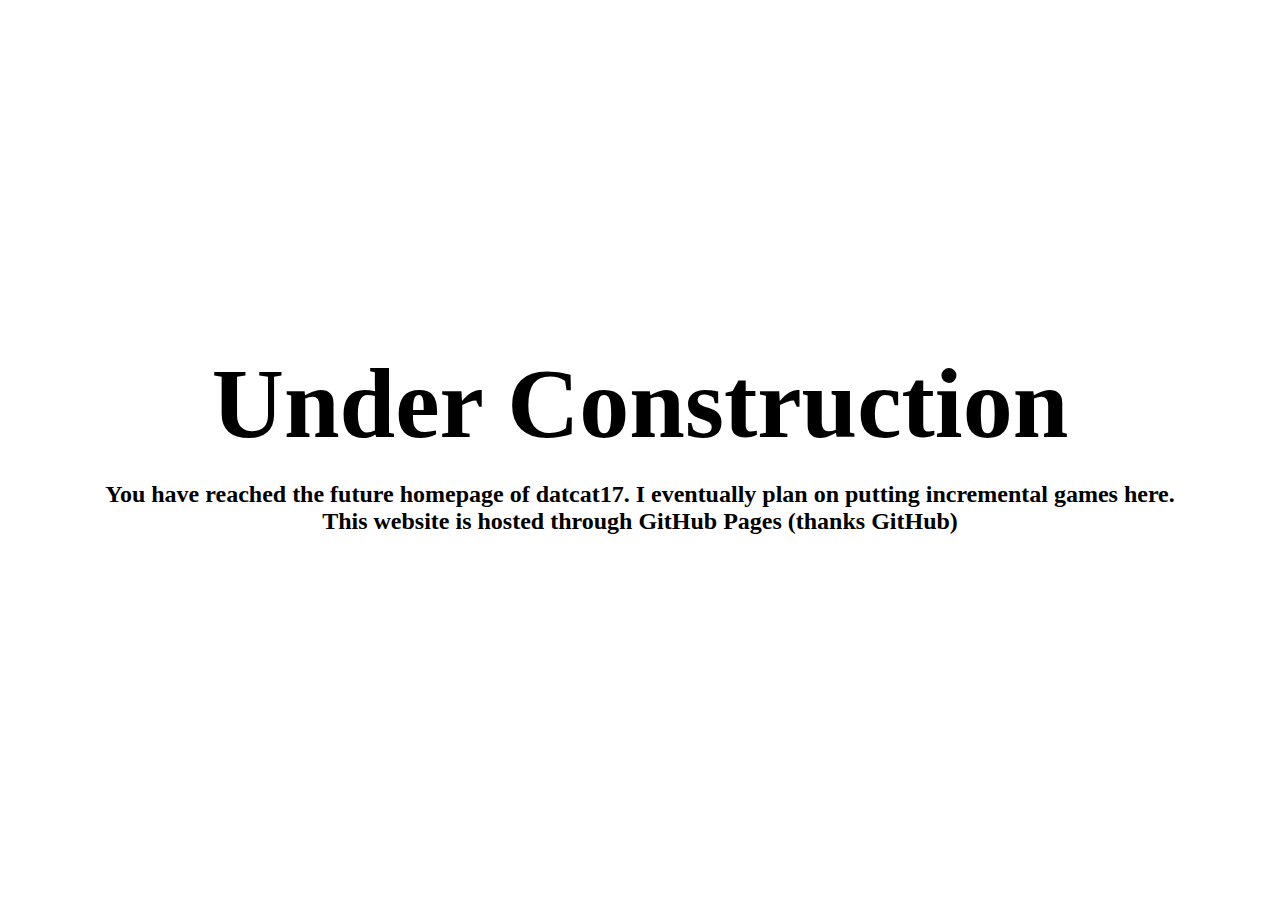
==== index.html @ e2d0085d "Under construction page - Added an "under construction" page as a temporary placeholder" ====
<!DOCTYPE html>
<html lang="">
  <head>
    <meta charset="utf-8">
    <link href="css/styles.css" rel="stylesheet">
    <title>datcat17's Website</title>
  </head>
  <body>
    <div id="main">
      <h1>Under Construction</h1>
      <h2>
        You have reached the future homepage of datcat17. I eventually plan on putting incremental games here.<br>
        This website is hosted through GitHub Pages (thanks GitHub)
      </h2>
    </div>
  </body>
</html>
---- css/styles.css ----
html {
    font-family: Calibri;
    text-align: center;
}

body {
    margin: 0px;
}

div#main {
    display: flex;
    flex-direction: column;
    justify-content: center;
    align-items: center;
    width: 100vw;
    height: 100vh;
}

h1 {
    font-size: 100px;
    margin: 0;
}
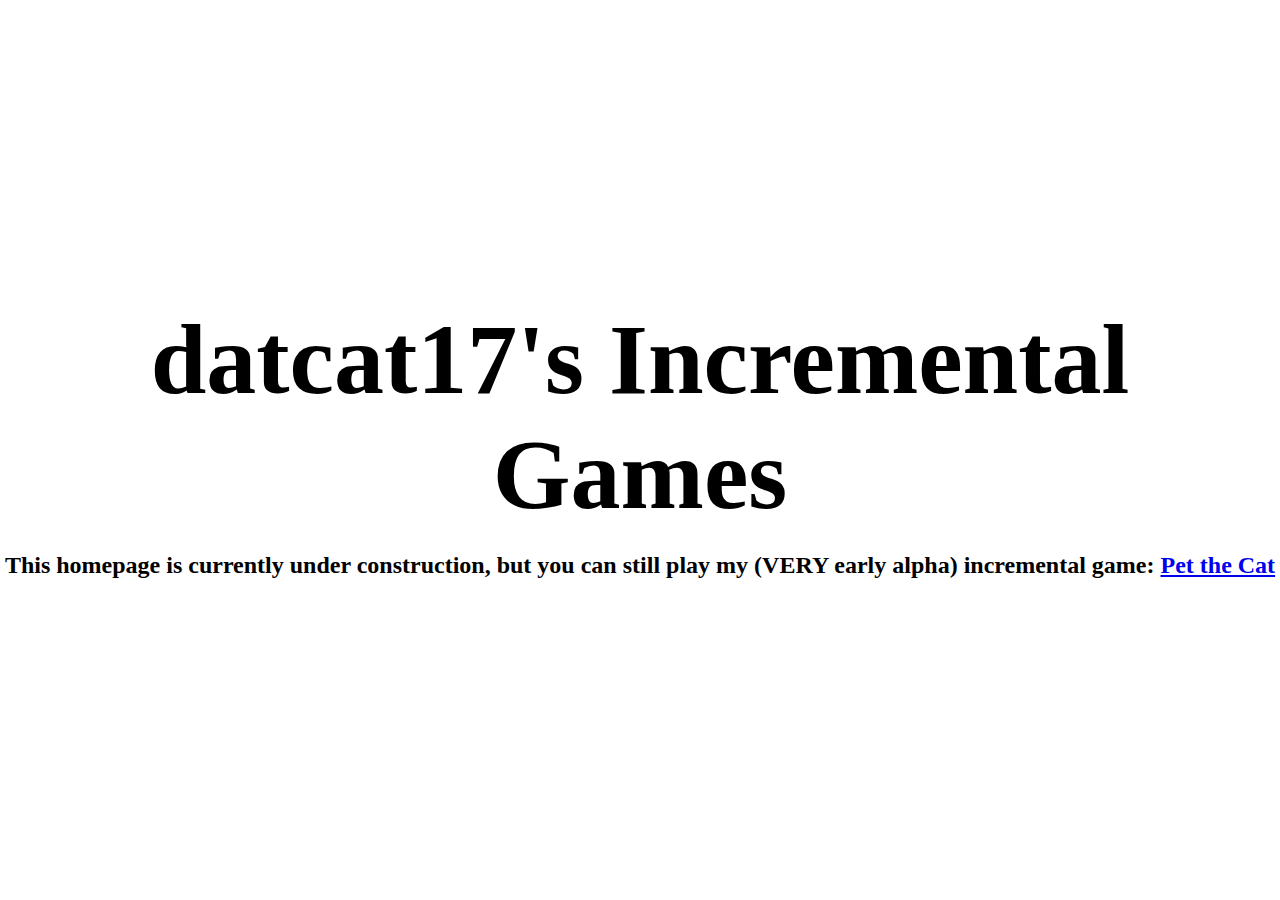
==== commit 97cd0bf3: "Link to Pet the Cat Added a link to the Pet the Cat incremental game." ====
--- a/index.html
+++ b/index.html
@@ -7,10 +7,10 @@
   </head>
   <body>
     <div id="main">
-      <h1>Under Construction</h1>
+      <h1>datcat17's Incremental Games</h1>
       <h2>
-        You have reached the future homepage of datcat17. I eventually plan on putting incremental games here.<br>
-        This website is hosted through GitHub Pages (thanks GitHub)
+        This homepage is currently under construction, but you can still play my (VERY early alpha) incremental game:
+        <a href="html/Pet the Cat/index.html">Pet the Cat</a>
       </h2>
     </div>
   </body>
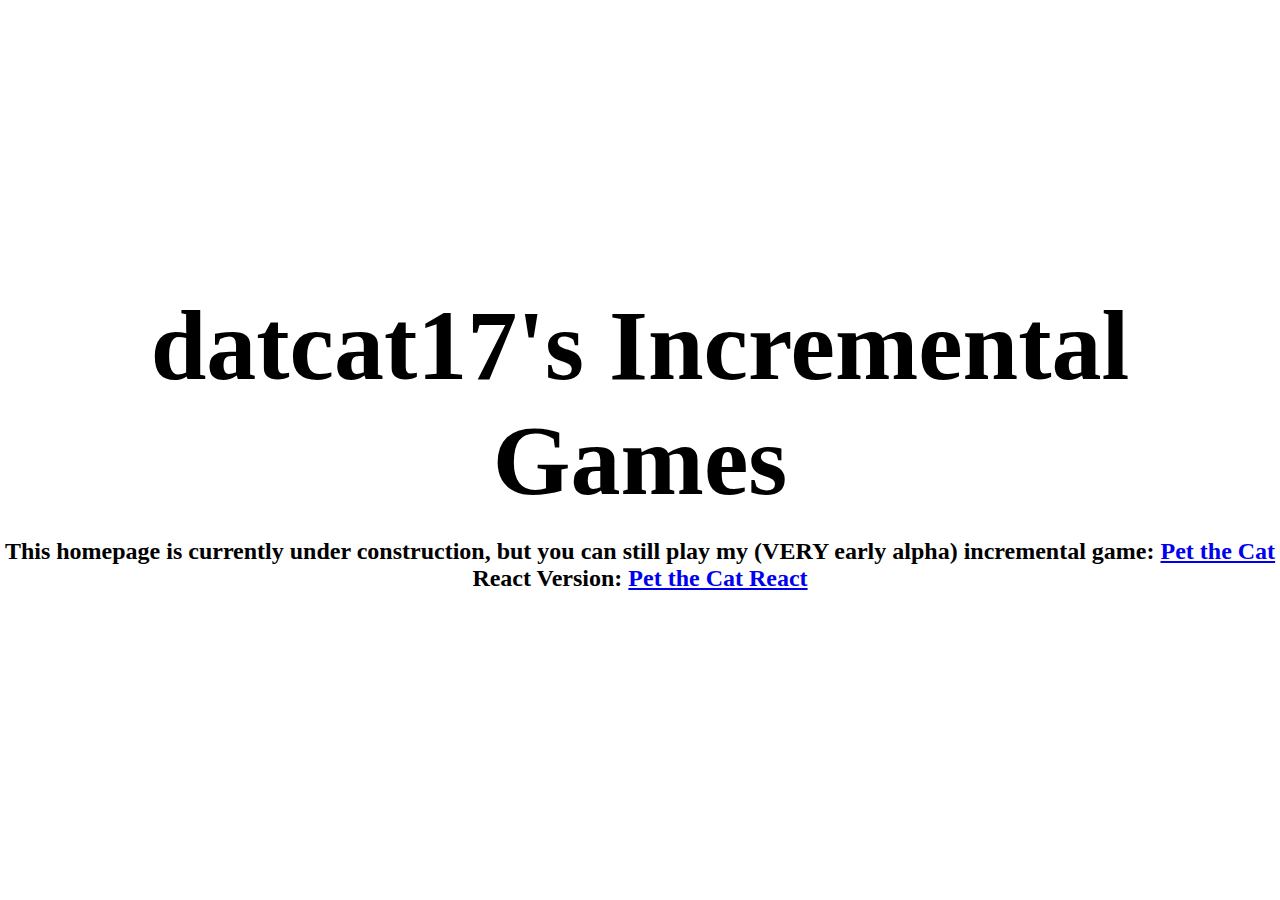
==== commit 446ad1d2: "React Prototype" ====
--- a/index.html
+++ b/index.html
@@ -11,6 +11,7 @@
       <h2>
         This homepage is currently under construction, but you can still play my (VERY early alpha) incremental game:
         <a href="html/Pet the Cat/index.html">Pet the Cat</a>
+        React Version: <a href="html/Pet the Cat React/index.html">Pet the Cat React</a>
       </h2>
     </div>
   </body>
